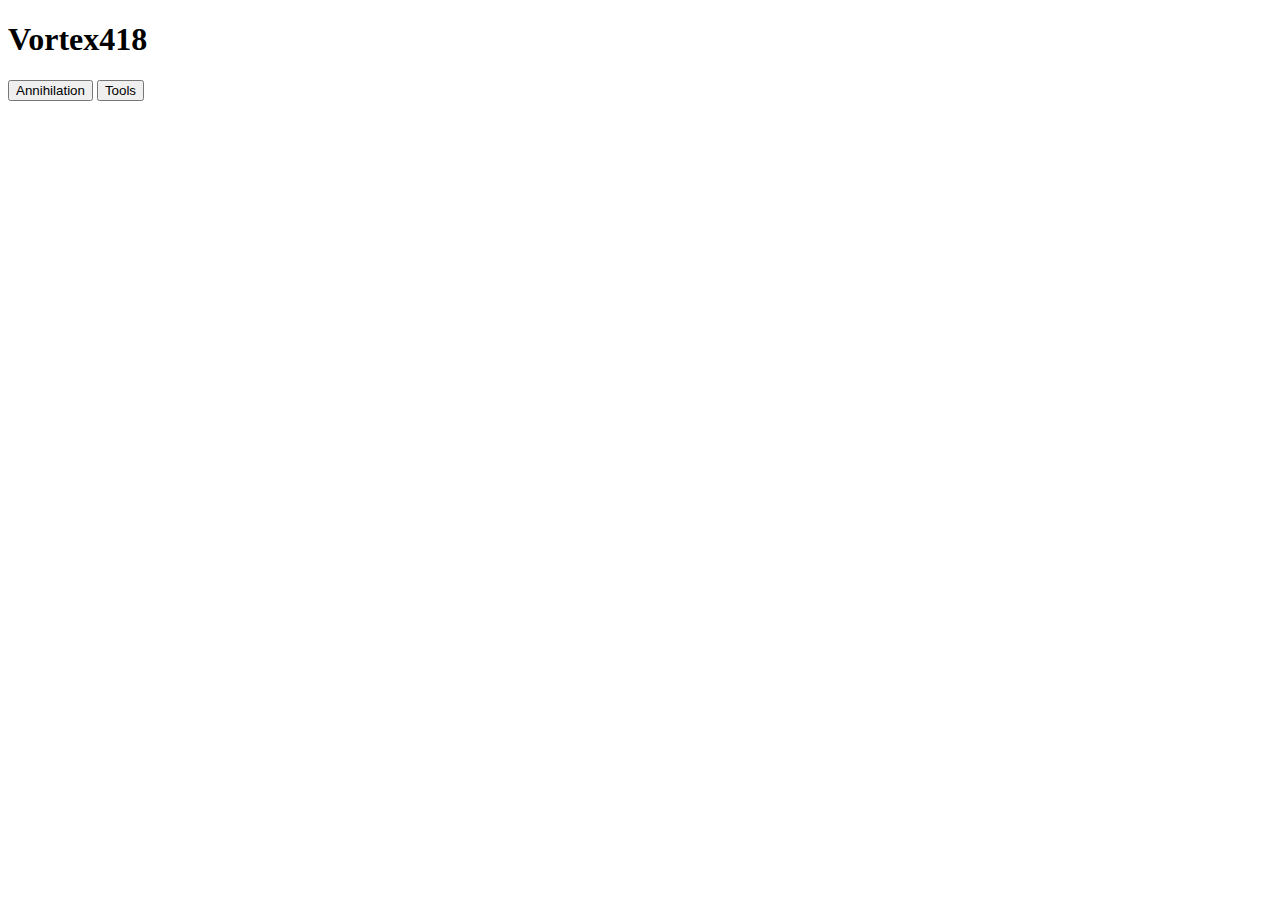
==== index.html @ 029c23b8 "Update index.html" ====
<!DOCTYPE html>
<html>
  <head>
    <title>Vortex418</title>
    <link rel="stylesheet" href="/annihilation/styles.css">
    <link rel="icon" href="icon.png">
  </head>
  <body>
    <h1 class="title">Vortex418</h1>
    <button onclick="location.assign(/annihilation)">Annihilation</button>
    <button onclick="location.assign(/tools)">Tools</button>
  </body>
</html>
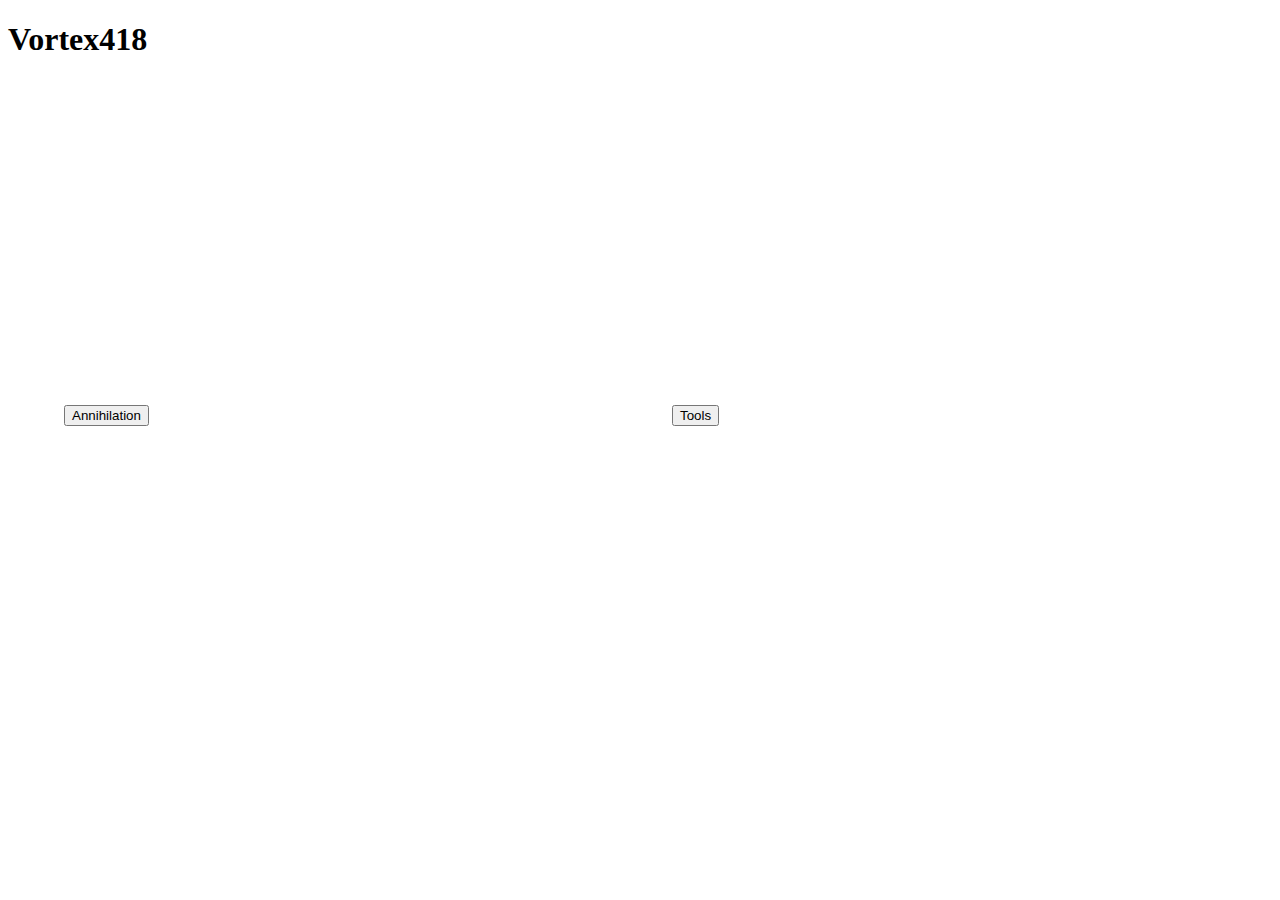
==== commit 9f736515: "Update index.html" ====
--- a/index.html
+++ b/index.html
@@ -7,7 +7,11 @@
   </head>
   <body>
     <h1 class="title">Vortex418</h1>
-    <button onclick="location.assign(/annihilation)">Annihilation</button>
-    <button onclick="location.assign(/tools)">Tools</button>
+    <div id="anni-container" style="position:absolute;left:5%;top:45%;width:42.5%;height:50%;">
+      <button id="anni-goto" onclick="location.assign(/annihilation)">Annihilation</button>
+    </div>
+    <div id="tools-container" style="position:absolute;left:52.5%;top:45%;width:42.5%;height:50%;">
+       <button id="tools-goto" onclick="location.assign(/tools)">Tools</button>
+    </div>
   </body>
 </html>
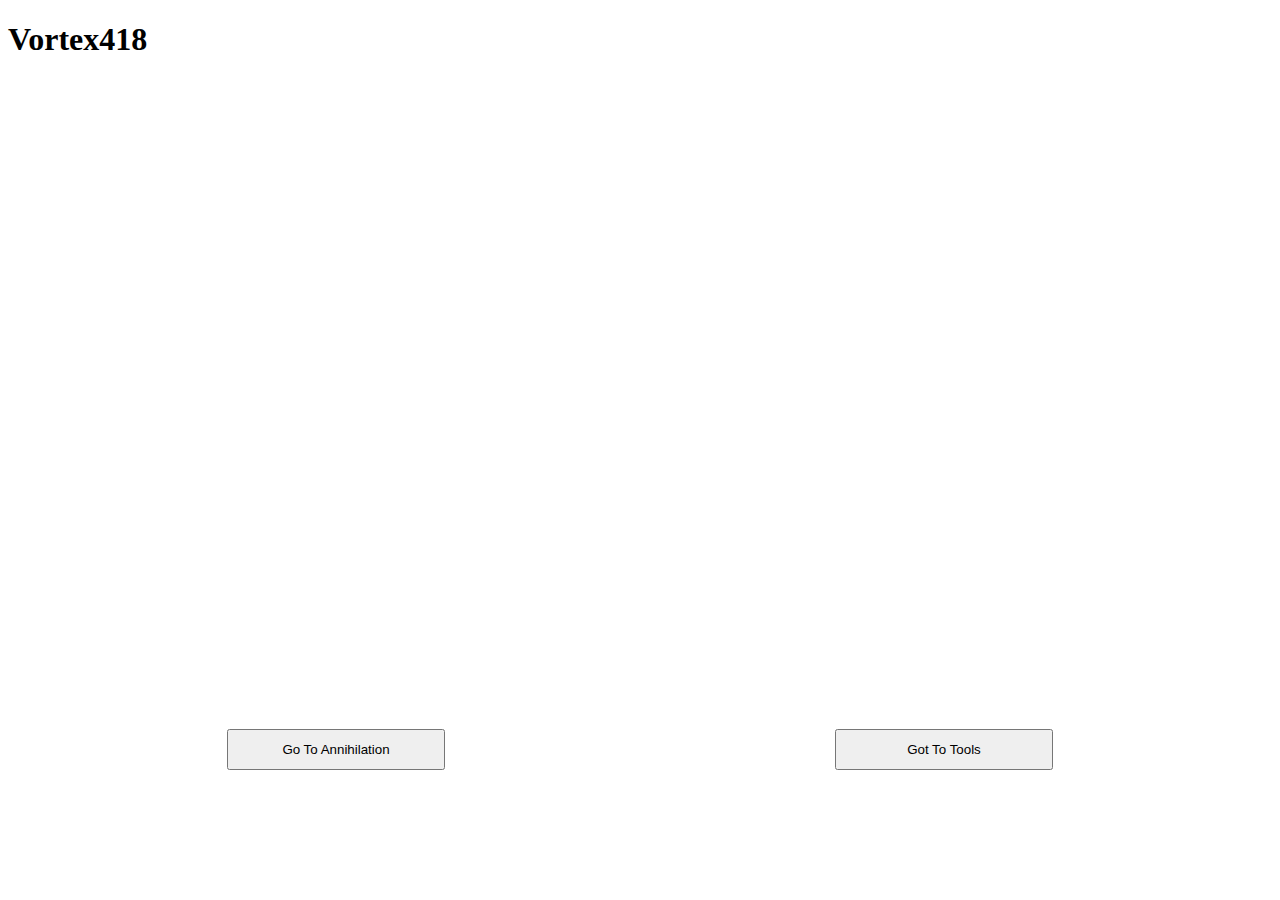
==== commit cb97f255: "Update index.html" ====
--- a/index.html
+++ b/index.html
@@ -1,17 +1,17 @@
 <!DOCTYPE html>
 <html>
-  <head>
-    <title>Vortex418</title>
-    <link rel="stylesheet" href="/annihilation/styles.css">
-    <link rel="icon" href="icon.png">
-  </head>
-  <body>
-    <h1 class="title">Vortex418</h1>
-    <div id="anni-container" style="position:absolute;left:5%;top:45%;width:42.5%;height:50%;">
-      <button id="anni-goto" onclick="location.assign(/annihilation)">Annihilation</button>
-    </div>
-    <div id="tools-container" style="position:absolute;left:52.5%;top:45%;width:42.5%;height:50%;">
-       <button id="tools-goto" onclick="location.assign(/tools)">Tools</button>
-    </div>
-  </body>
+    <head>
+        <title>Vortex418</title>
+        <link rel="stylesheet" href="/annihilation/styles.css">
+		<link rel="icon" href="icon.png">
+    </head>
+    <body>
+        <h1 class="title">Vortex418</h1>
+        <div id="anni-container" style="position:absolute;left:5%;top:45%;width:42.5%;height:45%;">
+            <button id="anni-goto" style="position:absolute;left:30%;top:80%;width:40%;height:10%;" onclick="location.assign(/annihilation/)">Go To Annihilation</button>
+        </div>
+        <div id="tools-container" style="position:absolute;left:52.5%;top:45%;width:42.5%;height:45%;">
+            <button id="tools-goto" style="position:absolute;left:30%;top:80%;width:40%;height:10%;" onclick="location.assign(/tools/)">Got To Tools</button>
+        </div>
+    </body>
 </html>
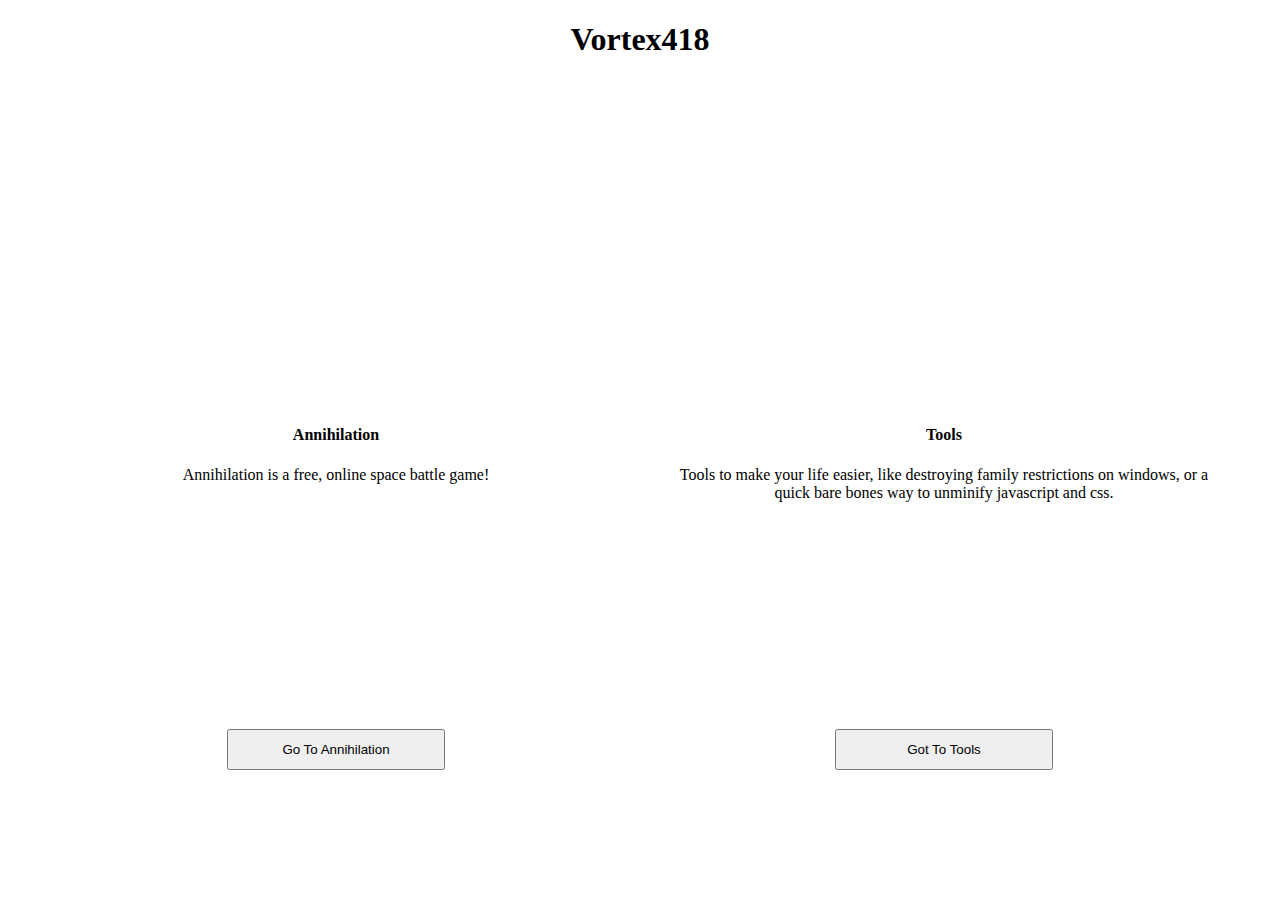
==== commit 5b2c3103: "Update index.html" ====
--- a/index.html
+++ b/index.html
@@ -6,12 +6,17 @@
 		<link rel="icon" href="icon.png">
     </head>
     <body>
+	    <center/>
         <h1 class="title">Vortex418</h1>
         <div id="anni-container" style="position:absolute;left:5%;top:45%;width:42.5%;height:45%;">
-            <button id="anni-goto" style="position:absolute;left:30%;top:80%;width:40%;height:10%;" onclick="location.assign(/annihilation/)">Go To Annihilation</button>
+			<h4 id="anni-title">Annihilation</h4>
+			<p id="anni-description">Annihilation is a free, online space battle game!</p>
+        	<button id="anni-goto" style="position:absolute;left:30%;top:80%;width:40%;height:10%;" onclick="location.assign(/annihilation/)">Go To Annihilation</button>
         </div>
         <div id="tools-container" style="position:absolute;left:52.5%;top:45%;width:42.5%;height:45%;">
-            <button id="tools-goto" style="position:absolute;left:30%;top:80%;width:40%;height:10%;" onclick="location.assign(/tools/)">Got To Tools</button>
+			<h4 id="tools-title">Tools</h4>
+			<p id="tools-description">Tools to make your life easier, like destroying family restrictions on windows, or a quick bare bones way to unminify javascript and css.</p>
+        	<button id="tools-goto" style="position:absolute;left:30%;top:80%;width:40%;height:10%;" onclick="location.assign(/tools/)">Got To Tools</button>
         </div>
     </body>
 </html>
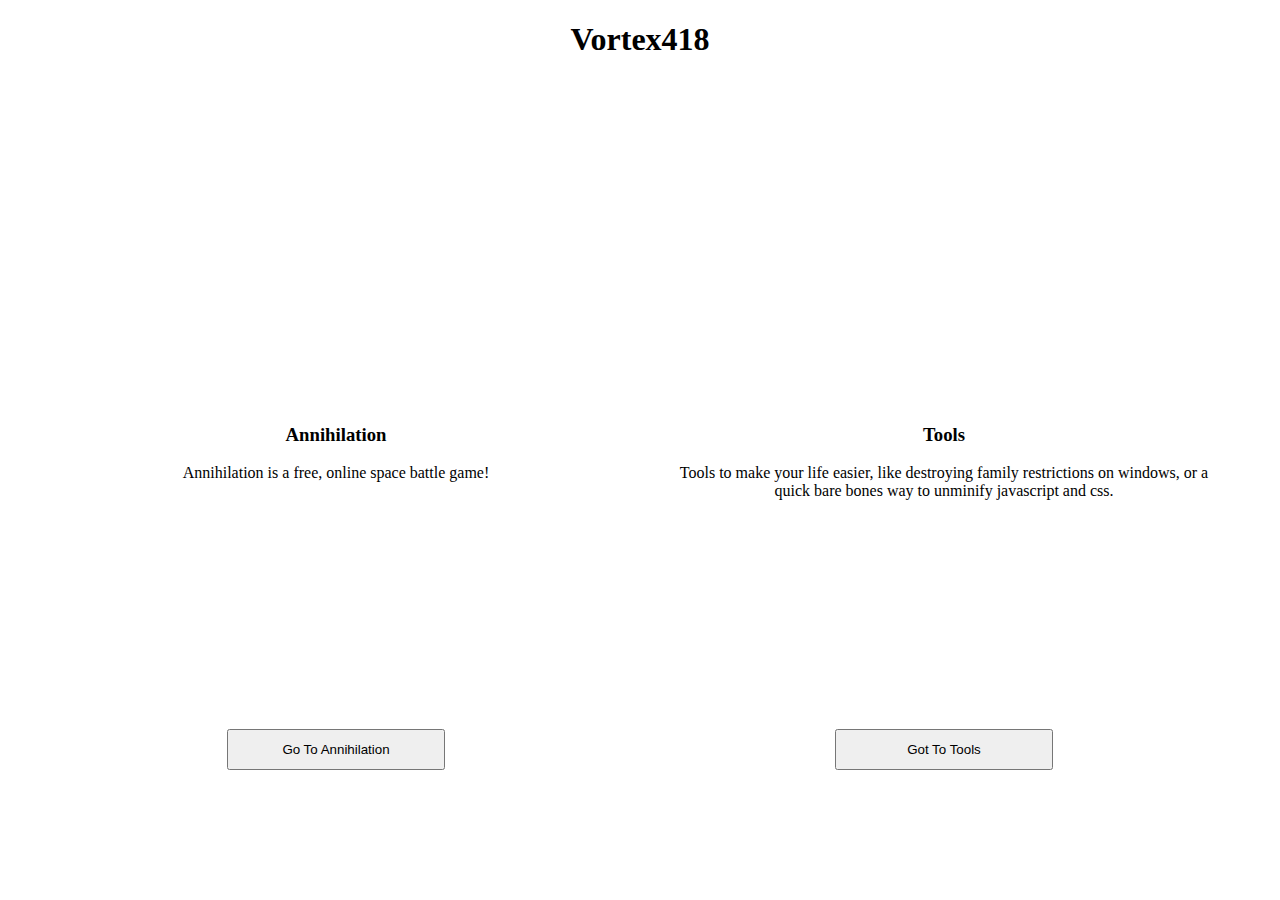
==== commit 38bca524: "Update index.html" ====
--- a/index.html
+++ b/index.html
@@ -9,12 +9,12 @@
 	    <center/>
         <h1 class="title">Vortex418</h1>
         <div id="anni-container" style="position:absolute;left:5%;top:45%;width:42.5%;height:45%;">
-			<h4 id="anni-title">Annihilation</h4>
+			<h3 id="anni-title">Annihilation</h3>
 			<p id="anni-description">Annihilation is a free, online space battle game!</p>
         	<button id="anni-goto" style="position:absolute;left:30%;top:80%;width:40%;height:10%;" onclick="location.assign(/annihilation/)">Go To Annihilation</button>
         </div>
         <div id="tools-container" style="position:absolute;left:52.5%;top:45%;width:42.5%;height:45%;">
-			<h4 id="tools-title">Tools</h4>
+			<h3 id="tools-title">Tools</h3>
 			<p id="tools-description">Tools to make your life easier, like destroying family restrictions on windows, or a quick bare bones way to unminify javascript and css.</p>
         	<button id="tools-goto" style="position:absolute;left:30%;top:80%;width:40%;height:10%;" onclick="location.assign(/tools/)">Got To Tools</button>
         </div>
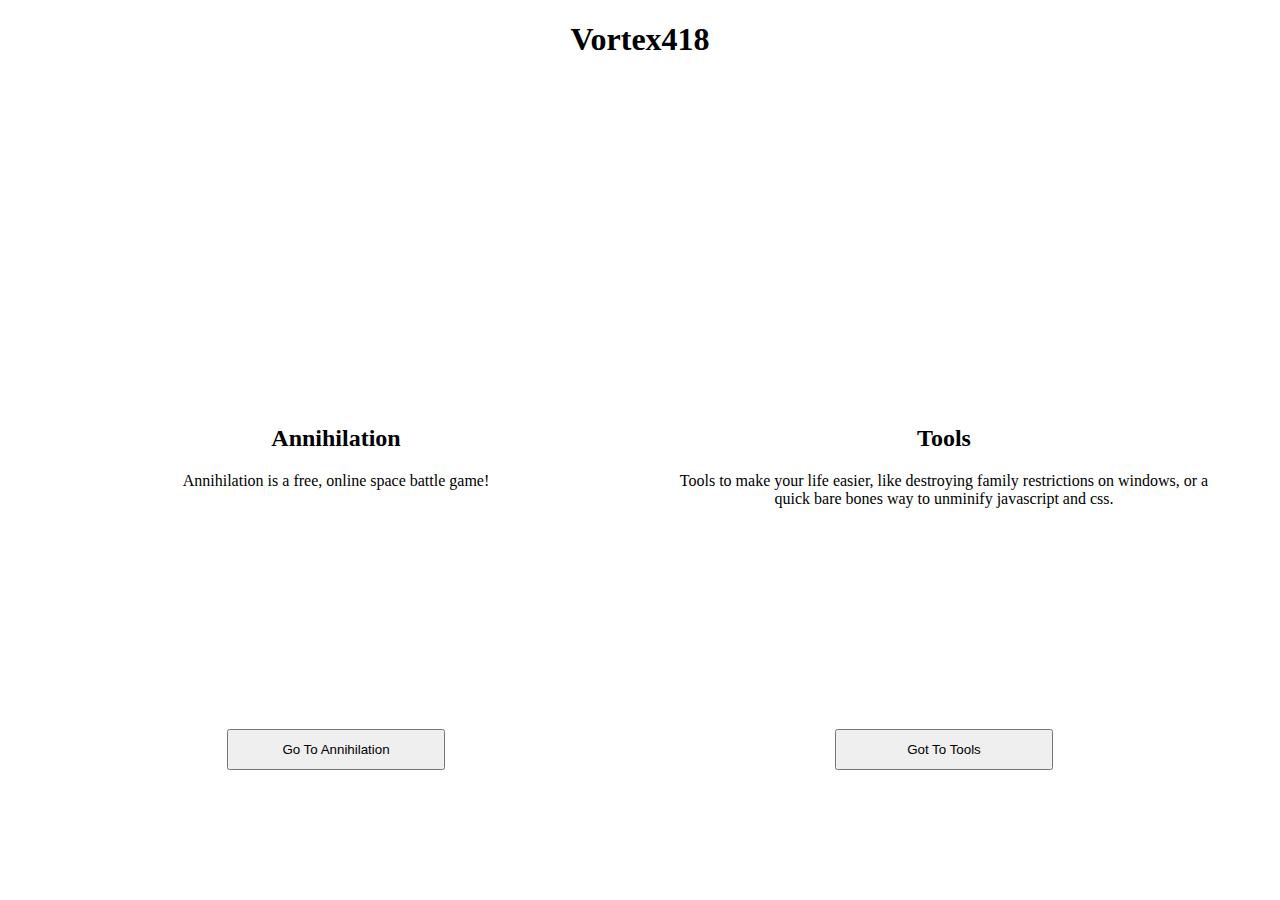
==== commit 66d2d177: "Update index.html" ====
--- a/index.html
+++ b/index.html
@@ -9,12 +9,12 @@
 	    <center/>
         <h1 class="title">Vortex418</h1>
         <div id="anni-container" style="position:absolute;left:5%;top:45%;width:42.5%;height:45%;">
-			<h3 id="anni-title">Annihilation</h3>
+			<h2 id="anni-title">Annihilation</h2>
 			<p id="anni-description">Annihilation is a free, online space battle game!</p>
         	<button id="anni-goto" style="position:absolute;left:30%;top:80%;width:40%;height:10%;" onclick="location.assign(/annihilation/)">Go To Annihilation</button>
         </div>
         <div id="tools-container" style="position:absolute;left:52.5%;top:45%;width:42.5%;height:45%;">
-			<h3 id="tools-title">Tools</h3>
+			<h2 id="tools-title">Tools</h2>
 			<p id="tools-description">Tools to make your life easier, like destroying family restrictions on windows, or a quick bare bones way to unminify javascript and css.</p>
         	<button id="tools-goto" style="position:absolute;left:30%;top:80%;width:40%;height:10%;" onclick="location.assign(/tools/)">Got To Tools</button>
         </div>
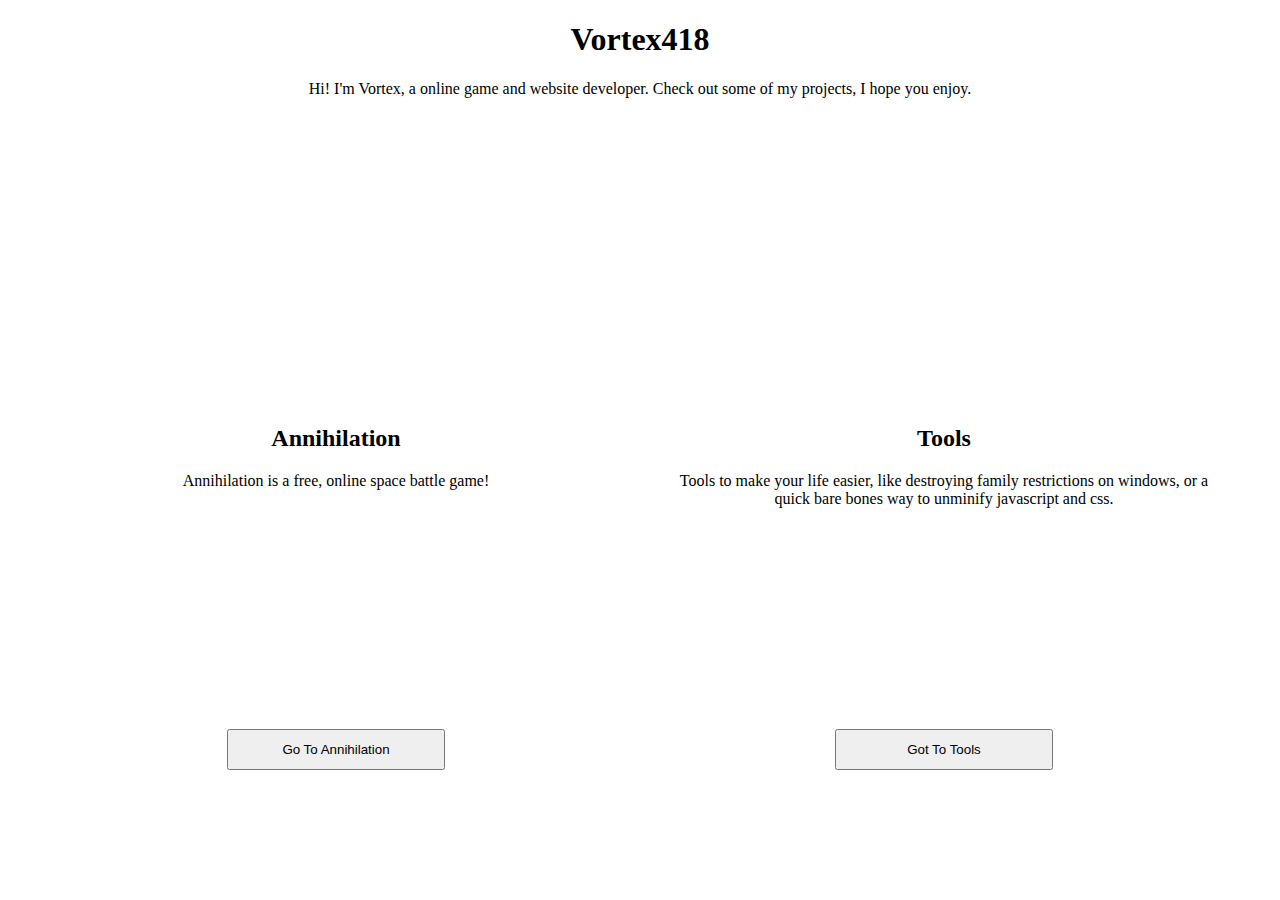
==== commit c7774eb4: "Update index.html" ====
--- a/index.html
+++ b/index.html
@@ -6,8 +6,9 @@
 		<link rel="icon" href="icon.png">
     </head>
     <body>
-	    <center/>
+	<center/>
         <h1 class="title">Vortex418</h1>
+	<p id="bio">Hi! I'm Vortex, a online game and website developer. Check out some of my projects, I hope you enjoy.</p>
         <div id="anni-container" style="position:absolute;left:5%;top:45%;width:42.5%;height:45%;">
 			<h2 id="anni-title">Annihilation</h2>
 			<p id="anni-description">Annihilation is a free, online space battle game!</p>
